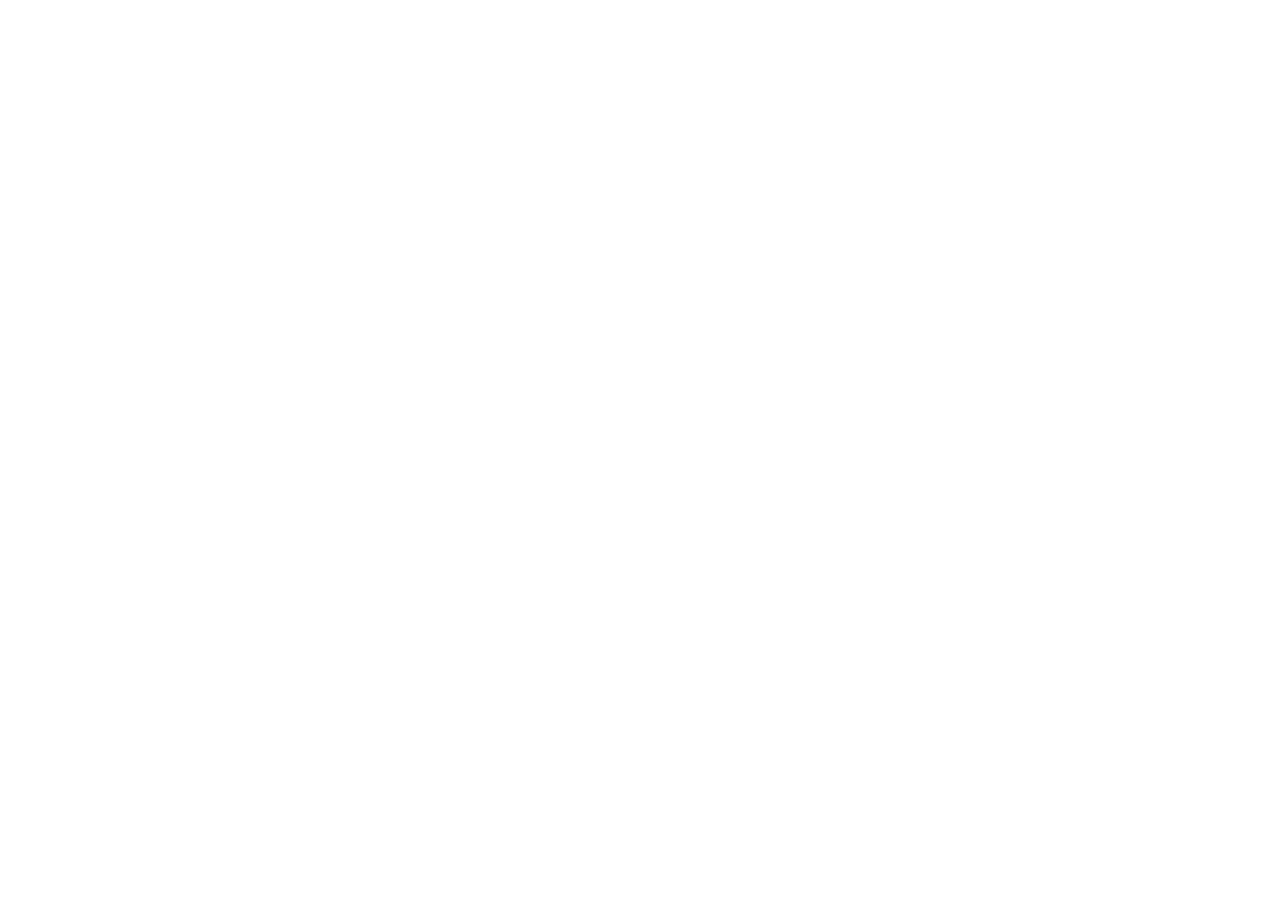
==== index.html @ c5e1275e "création" ====
<!DOCTYPE html>
<html lang="fr">
<head>
    <meta charset="UTF-8">
    <meta name="viewport" content="width=device-width, initial-scale=1.0">
    <title>Bon Plan en Folie</title>
</head>
<body>
    
</body>
</html>
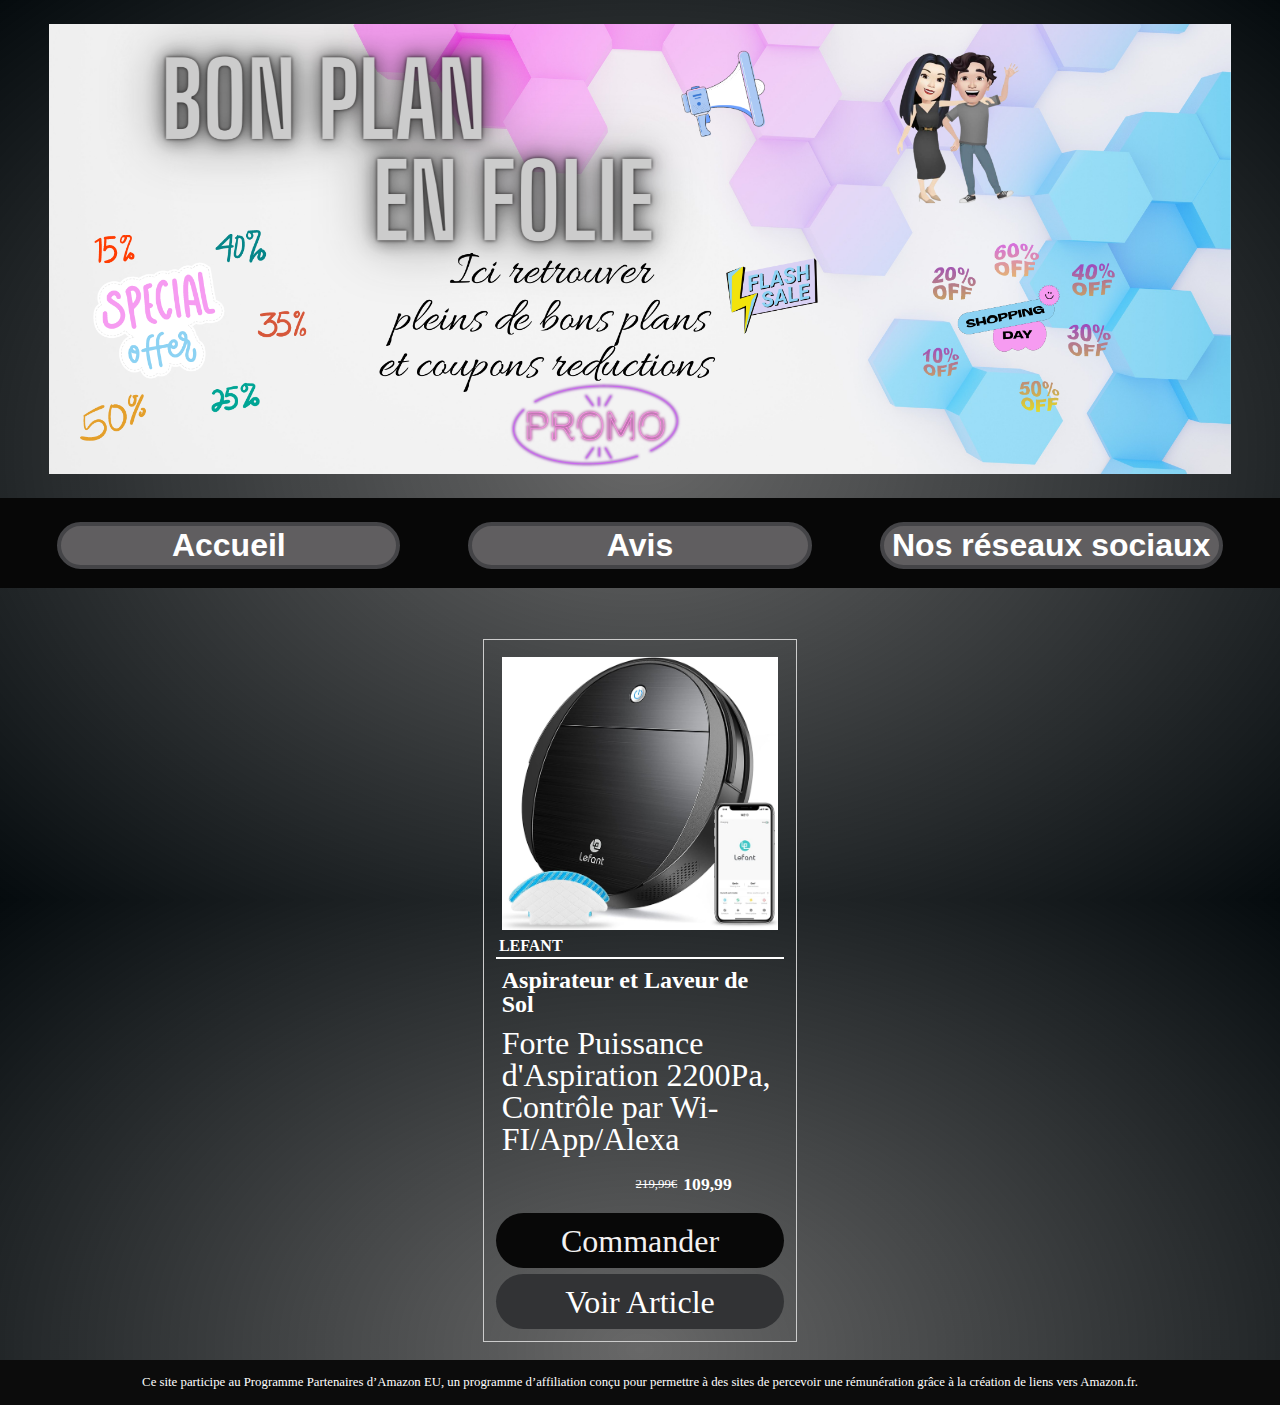
==== commit 8a7b685d: "v1" ====
--- a/index.html
+++ b/index.html
@@ -1,11 +1,109 @@
 <!DOCTYPE html>
 <html lang="fr">
+
 <head>
     <meta charset="UTF-8">
     <meta name="viewport" content="width=device-width, initial-scale=1.0">
     <title>Bon Plan en Folie</title>
+    <link rel="stylesheet" href="./reset.css">
+    <link rel="stylesheet" href="./style.css">
 </head>
-<body>
-    
+
+<body class="body">
+    <!-- home start -->
+    <header class="header">
+        <section class="header__home">
+            <img class="home__picture" src="./image/bpf.png" alt="picture logo">
+        </section class="barre__menu">
+        <div class="menu">
+            <!-- Menu start -->
+            <button>
+                <a id="accueil" href="./index.html" rel="accueil">Accueil</a>
+            </button>
+            <button>
+                <a id="avis" href="./avis.html" rel="accueil">Avis</a>
+            </button>
+            <button>
+                <a id="reseau" href="./reseau.html" rel="accueil">Nos réseaux sociaux</a>
+            </button>
+            <!-- Menu end -->
+        </div>
+    </header>
+    <!-- home end -->
+    <!-- navigation start -->
+    <main class="container product-list">
+        <!-- article 1 --> <!-- article 1 -->
+        <article class="product-list__item">
+            <img class="product-list__item-img" src="./image/aspirateur efant1.jpg" alt="aspirateur">
+            <h3 class="product-list__item-saga"> LEFANT</h3>
+            <h2 class="product-list__item-title">Aspirateur et Laveur de Sol</h2>
+            <p class="product-list__item-description">Forte Puissance d'Aspiration 2200Pa, Contrôle par Wi-FI/App/Alexa
+            </p>
+            <a class="product-list__item-add-notice" href="#">
+                <span class="product-list__item-add-to-cart-label"> </span>
+                <span class="product-list__item-price--discount">219,99€</span>
+                <span class="product-list__item-price">109,99</span>
+                <a id="Commander" href="https://amzn.to/48i8HNs" target="_blank" rel="commander">Commander</a>
+                <a id="Article" href="./avis.html">Voir Article</a>
+            </a>
+        </article>
+        <!-- article 2 --> <!-- article 2 -->
+        <!-- <article class="product-list__item">
+            <img class="product-list__item-img" src="./image/aspirateur efant1.jpg" alt="aspirateur">
+            <h3 class="product-list__item-saga"> LEFANT</h3>
+            <h2 class="product-list__item-title">Aspirateur et Laveur de Sol</h2>
+            <p class="product-list__item-description">Forte Puissance d'Aspiration 2200Pa, Contrôle par Wi-FI/App/Alexa
+            </p>
+            <a class="product-list__item-add-notice" href="#">
+                <span class="product-list__item-add-to-cart-label"> </span>
+                <span class="product-list__item-price--discount">219,99€</span>
+                <span class="product-list__item-price">109,99</span>
+                <a id="Commander" href="https://amzn.to/48i8HNs" target="_blank" rel="commander">Commander</a>
+                <a id="Article" href="./avis.html">Voir Article</a>
+            </a>
+        </article> -->
+
+        <!-- article 3 --> <!-- article 3 -->
+        <!-- <article class="product-list__item">
+            <img class="product-list__item-img" src="./image/aspirateur efant1.jpg" alt="aspirateur">
+            <h3 class="product-list__item-saga"> LEFANT</h3>
+            <h2 class="product-list__item-title">Aspirateur et Laveur de Sol</h2>
+            <p class="product-list__item-description">Forte Puissance d'Aspiration 2200Pa, Contrôle par Wi-FI/App/Alexa
+            </p>
+            <a class="product-list__item-add-notice" href="#">
+                <span class="product-list__item-add-to-cart-label"> </span>
+                <span class="product-list__item-price--discount">219,99€</span>
+                <span class="product-list__item-price">109,99</span>
+                <a id="Commander" href="https://amzn.to/48i8HNs" target="_blank" rel="commander">Commander</a>
+                <a id="Article" href="./avis.html">Voir Article</a>
+            </a>
+        </article> -->
+        <!-- article 4 --> <!-- article 4 -->
+        <!-- <article class="product-list__item">
+            <img class="product-list__item-img" src="./image/aspirateur efant1.jpg" alt="aspirateur">
+            <h3 class="product-list__item-saga"> LEFANT</h3>
+            <h2 class="product-list__item-title">Aspirateur et Laveur de Sol</h2>
+            <p class="product-list__item-description">Forte Puissance d'Aspiration 2200Pa, Contrôle par Wi-FI/App/Alexa
+            </p>
+            <a class="product-list__item-add-notice" href="#">
+                <span class="product-list__item-add-to-cart-label"> </span>
+                <span class="product-list__item-price--discount">219,99€</span>
+                <span class="product-list__item-price">109,99</span>
+                <a id="Commander" href="https://amzn.to/48i8HNs" target="_blank" rel="commander">Commander</a>
+                <a id="Article" href="./avis.html">Voir Article</a>
+            </a>
+        </article> -->
+    </main>
+    <!-- navigation end -->
+    <!-- footer start -->
+    <footer>
+        <div class="footer--info">
+            <p>Ce site participe au Programme Partenaires d’Amazon EU, un programme d’affiliation conçu pour permettre à
+                des sites de percevoir une rémunération grâce à la création de liens vers Amazon.fr.</p>
+
+        </div>
+    </footer>
+    <!-- footer end -->
 </body>
+
 </html>--- a/style.css
+++ b/style.css
@@ -0,0 +1,291 @@
+.html{
+    font-size: 62.5%;
+}
+
+.construction{
+    color: white;
+    font-size: 10rem;
+    margin-bottom: 20%;
+    text-align: center;
+    margin-top: 5%;
+}
+.body{ 
+    height: 100vh; 
+    background: content-box radial-gradient(#02020298, rgba(1, 7, 10, 0.986));
+    max-width: 100%;
+}
+/* <!-- home start --> */
+.header{
+    display: flex;
+    flex-direction: column;
+    align-items: center;
+    padding: 1rem;  
+    
+}
+.header__home{
+    display: flex;
+    flex-direction: column;
+    margin: 0rem;
+    padding: 0rem;
+}
+.home__picture{
+    height: 50vh;
+    padding: 0.5rem; 
+   
+}
+/* <!-- Menu start --> */
+.menu{
+    background-color: #070707;
+    width: 110%;
+    height: 10vh;
+    align-items: center;
+    margin: 1rem;
+    text-align: center;
+    
+}
+.menu>button{
+   
+    width: 25%;
+    font-size: 2rem;
+    border: 0.5rem solid;
+    background-color: #f0e9f062;
+    border-radius: 2rem;
+    border: 4px solid #444447; 
+    margin-top: 1.5rem;
+    margin-left: 2rem;
+    margin-right: 2rem; 
+}
+
+#accueil{
+  
+    color: white;
+    font-weight: bold;
+    display: inline-block;
+    text-decoration: none;
+    max-width: 100%;
+    
+}
+#avis{
+   
+    color: white;
+    font-weight: bold;
+    display: inline-block;
+    text-decoration: none;
+    max-width: 100%;
+       
+}
+#reseau{
+   
+    color: white;
+    font-weight: bold;
+    display: inline-block;
+    text-align: center;
+    text-decoration: none;
+    max-width: 100%;
+}
+/* <!-- home end --> */
+/* <!-- navigation start --> */
+.container {
+    width: 90%;
+    margin: 1% auto;
+}
+
+.product-list {
+    display: flex;
+    flex-wrap: wrap;
+    justify-content: center;
+    column-gap: 4%;
+}
+
+.product-list__item {
+    display: flex;
+    flex-direction: column;
+    width: 25%;
+    border: 1px solid #ccc;
+    color: white;
+    padding: 1%;
+    margin: 0.5%;
+}
+
+
+.product-list__item-img {
+     margin: 2%;
+}
+
+.product-list__item-saga {
+    font-weight: bold;
+    color: white;
+    border-bottom: 2px solid white;
+    padding: 1%;
+    margin-bottom: 1%;
+    text-transform: uppercase;
+}
+
+.product-list__item-title {
+    font-weight: bold;
+    font-size: 1.5em;
+    margin: 2%;
+}
+
+.product-list__item-description {
+    margin: 2%;
+  font-size: 2em;
+
+}
+
+.product-list__item-add-notice {
+    color: white;
+    padding: 4% 3%;
+    display: flex;
+    align-items: center;
+    justify-content: space-around;
+    text-decoration: none;
+    margin-top: 1%;
+
+}
+
+.product-list__item-price--discount {
+    font-size: 0.8em;
+    text-decoration: line-through;
+    margin-right: -30%;
+}
+
+.product-list__item-price {
+    font-weight: bold;
+    font-size: 1.1em;
+}
+#Commander{
+    background-color: #6c6c70;
+    border-radius: 2rem;
+    font-size: 2em;
+    color: white;
+    padding: 4% 3%;
+    display: flex;
+    align-items: center;
+    justify-content: space-around;
+    text-decoration: none;
+    margin-top: 3%; 
+}
+
+#Article{
+    background-color: #323335;
+    border-radius: 2rem;
+    font-size: 2em;
+    color: white;
+    padding: 4% 3%;
+    display: flex;
+    align-items: center;
+    justify-content: space-around;
+    text-decoration: none;
+    margin-top: 2%;    
+}
+
+
+/* <!-- main avis start --> */ /* <!-- main avis  start --> */
+.container{
+    width: 90%;
+    margin: 1% auto;
+}
+
+.product-list {
+    display: flex;
+    flex-wrap: wrap;
+    justify-content: center;
+    column-gap: 4%;
+   
+    
+}
+
+.product-list__avis {
+    display: flex;
+    flex-direction: column;
+    width: 35%;
+    border: 1px solid #0a0909;
+    color: white;
+    padding: 1%;
+    margin-left: 1%;
+    font-size: 1.5rem;
+   
+}
+
+
+.product-list__avis-img {
+    width: 27%;
+    margin-left: 1rem; 
+    margin-right: 0.5rem;
+ }
+
+.product-list__avis-saga {
+    font-weight: bold;
+    color: white;
+    border-bottom: 2px solid white;
+    padding: 1%;
+    margin-bottom: 1%;
+    text-transform: uppercase;
+}
+
+.product-list__avis-title {
+    font-weight: bold;
+    font-size: 1.5em;
+    margin: 2%;
+}
+
+.product-list__avis-description {
+    margin: 2%;
+}
+
+.product-list__avis-add-notice {
+    color: white;
+    padding: 4% 3%;
+    display: flex;
+    align-items: center;
+    justify-content: space-around;
+    text-decoration: none;
+    margin-top: 1%;
+
+}
+
+.product-list__avis-price--discount {
+    font-size: 0.8em;
+    text-decoration: line-through;
+    margin-right: -30%;
+}
+
+.product-list__avis-price {
+    font-weight: bold;
+    font-size: 1.1em;
+}
+#Commander{
+    background-color: #080808;
+    border-radius: 2rem;
+    font-size: 2em;
+    color: rgb(243, 241, 241);
+    padding: 4% 3%;
+    display: flex;
+    align-items: center;
+    justify-content: space-around;
+    text-decoration: none;
+    margin-top: 3%; 
+}
+
+
+
+/* <!-- main avis end --> */ /* <!-- main avis  end --> */
+
+/* <!-- footer start --> */ /* <!-- footer start --> */
+
+
+.footer--info{padding: 1rem;
+    background: #0c0c0c;
+    color: rgb(241, 238, 238);
+    display: flex;
+    justify-content: center;
+    align-items: center;
+    width: 100%;
+    box-sizing: border-box;
+    color: white;
+    font-size: 0.8rem;
+    padding: 1rem;
+    text-align: center;
+}
+/* <!-- footer end --> */  /* <!-- footer end --> */